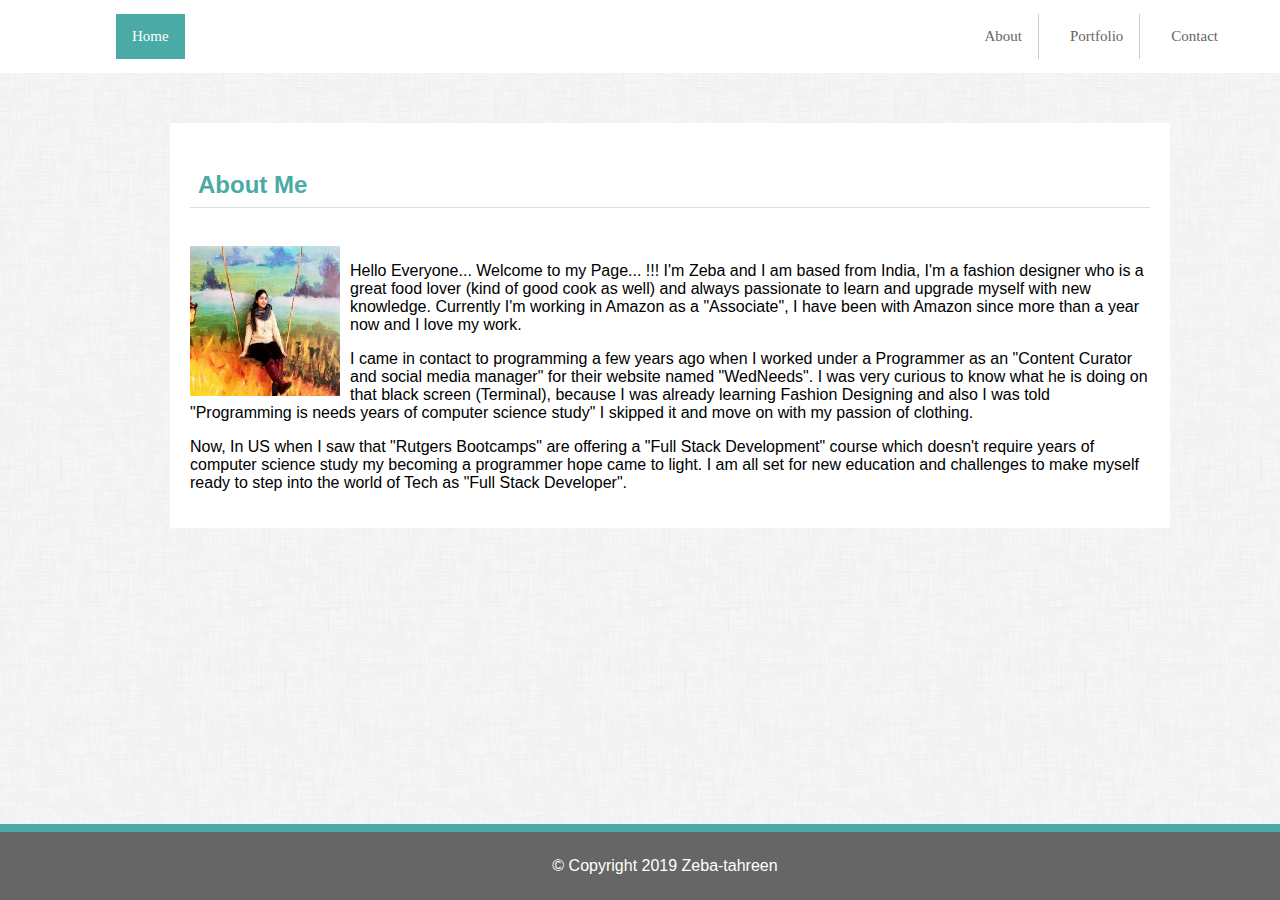
==== index.html @ f386c517 "homework1" ====
<!DOCTYPE html>
<html lang="en">
    <head>
        <title>Home</title>
        <link rel="stylesheet" type="text/css" href="assets/css/reset.css">
        <link rel="stylesheet" type="text/css" href="index.css">

 </head>

 <body>
        
     <div class="topnav">
          <a class="nav-left" href="index.html">Home</a>
         <div class="nav-right">
                <a href="contact.html">Contact</a>
          <a href="portfolio.html">Portfolio</a>
          <a href="index.html">About</a>
          
        </div>
        </div>

        <div class="main-container">
            <section class="content">
            <h2> About Me</h2>
            <br>
                <img  class = "img" src="assets/images/me.jpg" alt="Zeba" > <p>Hello Everyone... Welcome to my Page... !!! 
                        I'm Zeba and I am based from India, I'm a fashion designer who is a great food lover
                        (kind of good cook as well) and always passionate to learn and upgrade myself with new knowledge.
                        Currently I'm working in Amazon as a "Associate", I have been with Amazon since more than
                        a year now and I love my work.</p>   
                     <p>I came in contact to programming a few years ago when I worked under a Programmer as an
                        "Content Curator and social media manager" for their website named "WedNeeds". I was very
                        curious to know what he is doing on that black screen (Terminal), because I was already learning
                        Fashion Designing and also I was told "Programming is needs years of computer science study" I
                        skipped it and move on with my passion of clothing.
                    </p>
                    <p>
                        Now, In US when I saw that "Rutgers Bootcamps" are offering a "Full Stack Development" course
                        which doesn't require years of computer science study my becoming a programmer hope came to light.
                        I am all set for new education and challenges to make myself ready to step into the world of Tech
                        as "Full Stack Developer".
                </p>
            </section>
        </div>
            
        
        <div class="footer">
                &copy; Copyright 2019 Zeba-tahreen
        </div>
        


    </body>
</html>
---- index.css ----
body {
    margin: 0;
    font-family: Arial, Helvetica, sans-serif;
    background-image: url('assets/images/bc.png');
  }
  
  .topnav, a{
    overflow: hidden;
    background-color:#ffffff;
    padding: 14px 16px;
    font-family: Georgia, 'Times New Roman', Times, serif;
    color: #4aaaa5;
    font-size: 15px;
    text-decoration: none;

  }

  .nav-left {
      float: left;
      margin-left: 100px;
      border: none;
      background-color: #4aaaa5;
    color: white;

  }
  .nav-right, a {
    float: right;
    margin-right: 15px;
    border-right: 1px  solid #cccccc;
    color: #666666;
    
}
.nav-right, a:first-child {
    border: none
}

h2 {
    color: #4aaaa5;
    padding: 8px;
    border-bottom: 1px solid #dddddd;

}

.main-container{    
    border: #dddddd;
    float: center;
    
    padding: 20px;

}
.content {
    
    width:100%;
    max-width: 960px;
    background: #ffffff;
    border: #dddddd;
    margin-left: 150px;
    margin-top: 30px;
    margin-bottom: 125px;
    padding: 20px;
}
.img {
    float:left; 
    width: 150px;
    height:150px;
    margin-right: 10px;
    margin-bottom: 5px;
}

/*foorter*/

.footer {
    position: fixed;
    left: 0;
    bottom: 0;
    width: 100%;
    background-color: #666666;
    color: white;
    text-align: center;
    border-top: 8px solid #4aaaa5;
    padding: 25px;
    overflow: hidden;
 }

 /*Portfolio*/
 .main {
     background: #ffffff;
    max-width: 960px;
    margin-left:150px;
    margin-bottom: 150px;
    margin-top: 20px;
    padding: 30px;
  }
  
  .column {
      display: inline-block;
    padding: 8px;
    margin-right: 10px;
  }

  /*Contact-form*/ 


  #contact-form ul {
    margin-bottom: 20px;

}
.li, input, lable {
    display: block;
    width: 800px;
}

#contact-form li {
    margin-bottom: 10px;
    list-style-type: none;

    
}

label, input [type=text], input[type=email], textarea {
    display: block;
}

input[type=email], input[type=text], textarea {
    height: 35px;
    border: 1px solid #ddd;
    padding: 0 10px;
    font-size: 14px;
} 

textarea {
    width: 800px;
    height: 200px;
}
input[type=submit] {
    background: #4aaaa5;
    border: 0 none;
    color: #fff;
    font-size: 18px;
    padding: 10px 30px;
    cursor: pointer;
    width: 150px;
    margin-left: 40px;
}
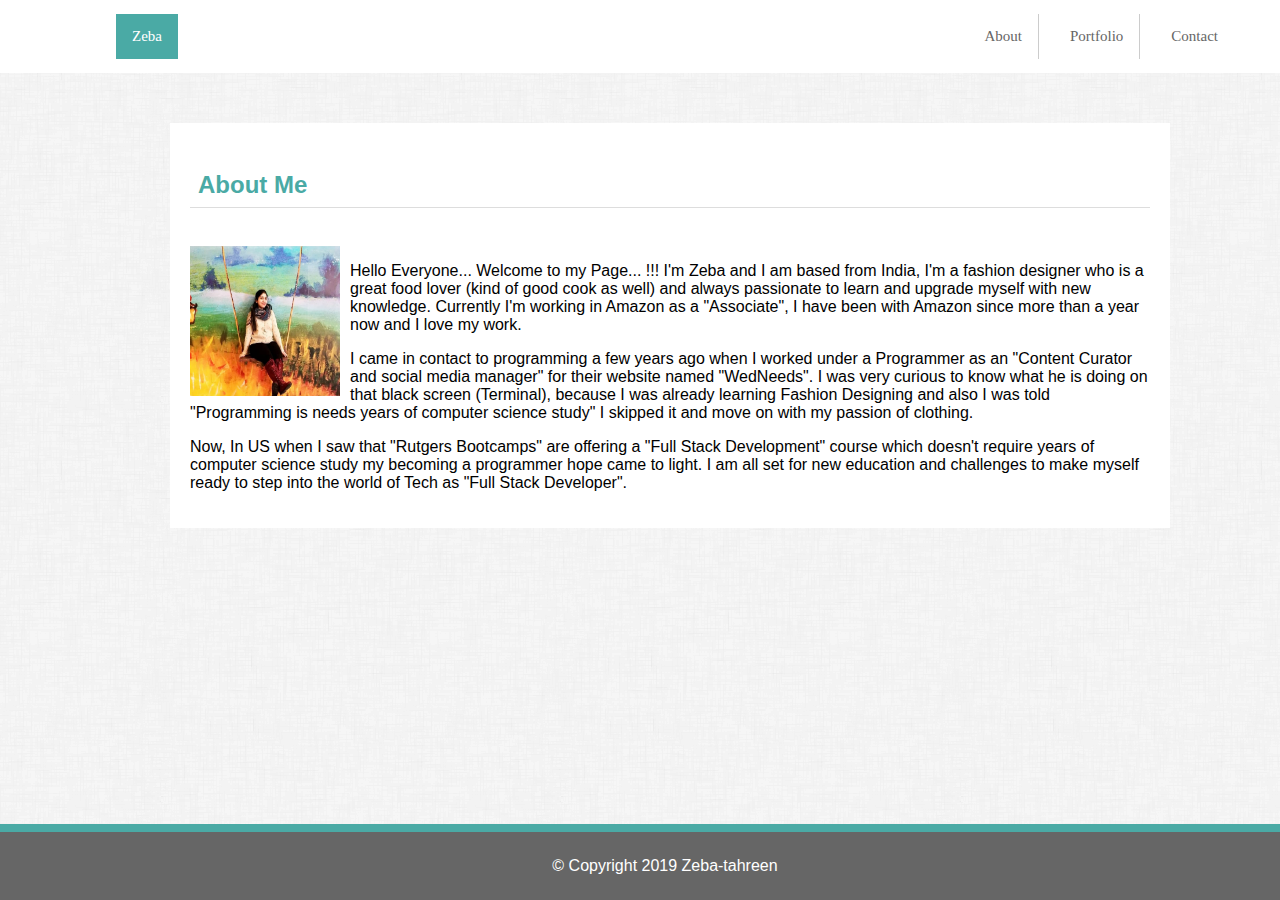
==== commit 1e0438d7: "fixed" ====
--- a/index.html
+++ b/index.html
@@ -10,7 +10,7 @@
  <body>
         
      <div class="topnav">
-          <a class="nav-left" href="index.html">Home</a>
+          <a class="nav-left" href="index.html">Zeba</a>
          <div class="nav-right">
                 <a href="contact.html">Contact</a>
           <a href="portfolio.html">Portfolio</a>
